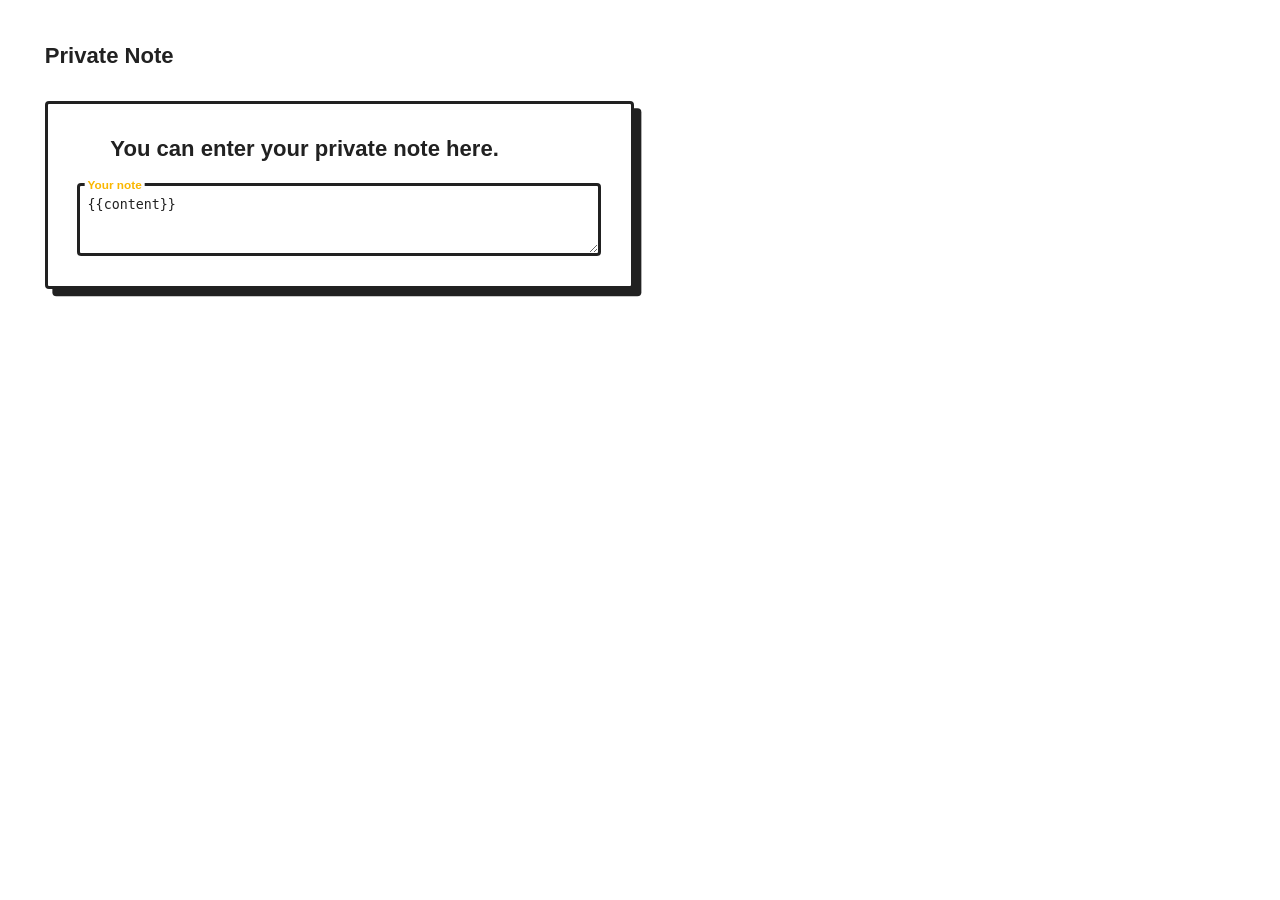
==== templates/show_note_page.html @ 71c3b48d "updated" ====
<html>

<head>
    <style>
        /* @import url("https://rsms.me/inter/inter.css"); */

        :root {
            --color-light: white;
            --color-dark: #212121;
            --color-signal: #fab700;
            --color-background: var(--color-light);
            --color-text: var(--color-dark);
            --color-accent: var(--color-signal);
            --size-bezel: .5rem;
            --size-radius: 4px;
            line-height: 1.4;
            font-family: "Inter", sans-serif;
            font-size: calc(.6rem + .4vw);
            color: var(--color-text);
            background: var(--color-background);
            font-weight: 300;
            padding: 0 calc(var(--size-bezel) * 3);
        }

        h1,
        h2,
        h3 {
            font-weight: 900;
        }

        mark {
            background: var(--color-accent);
            color: var(--color-text);
            font-weight: bold;
            padding: 0 0.2em;
        }

        .card {
            background: var(--color-background);
            padding: calc(4 * var(--size-bezel));
            margin-top: calc(4 * var(--size-bezel));
            border-radius: var(--size-radius);
            border: 3px solid var(--color-shadow, currentColor);
            box-shadow: 0.5rem 0.5rem 0 var(--color-shadow, currentColor);
        }

        .card--inverted {
            --color-background: var(--color-dark);
            color: var(--color-light);
            --color-shadow: var(--color-accent);
        }

        .card--accent {
            --color-background: var(--color-signal);
            --color-accent: var(--color-light);
            color: var(--color-dark);
        }

        .card *:first-child {
            margin-top: 0;
        }

        .l-design-widht {
            max-width: 40rem;
            padding: 1rem;
        }

        .input {
            position: relative;
        }

        .input__label {
            position: absolute;
            left: 0;
            top: 0;
            padding: calc(var(--size-bezel) * 0.75) calc(var(--size-bezel) * .5);
            margin: calc(var(--size-bezel) * 0.75 + 3px) calc(var(--size-bezel) * .5);
            background: pink;
            white-space: nowrap;
            transform: translate(0, 0);
            transform-origin: 0 0;
            background: var(--color-background);
            transition: transform 120ms ease-in;
            font-weight: bold;
            line-height: 1.2;
        }

        .input__field {
            box-sizing: border-box;
            display: block;
            width: 100%;
            border: 3px solid currentColor;
            padding: calc(var(--size-bezel) * 1.5) var(--size-bezel);
            color: currentColor;
            background: transparent;
            border-radius: var(--size-radius);
        }

        .input__field:not(:-moz-placeholder-shown)+.input__label {
            transform: translate(0.25rem, -65%) scale(0.8);
            color: var(--color-accent);
        }

        .input__field:not(:-ms-input-placeholder)+.input__label {
            transform: translate(0.25rem, -65%) scale(0.8);
            color: var(--color-accent);
        }

        .input__field:focus+.input__label,
        .input__field:not(:placeholder-shown)+.input__label {
            transform: translate(0.25rem, -65%) scale(0.8);
            color: var(--color-accent);
        }

        .button-group {
            margin-top: calc(var(--size-bezel) * 2.5);
        }

        button {
            color: currentColor;
            padding: var(--size-bezel) calc(var(--size-bezel) * 2);
            background: var(--color-accent);
            border: none;
            border-radius: var(--size-radius);
            font-weight: 900;
        }

        button[type=reset] {
            background: var(--color-background);
            font-weight: 200;
        }

        button+button {
            margin-left: calc(var(--size-bezel) * 2);
        }

        .icon {
            display: inline-block;
            width: 1em;
            height: 1em;
            margin-right: 0.5em;
        }

        .hidden {
            display: none;
        }
    </style>
</head>

<body>

    <article class="l-design-widht">
        <h1>Private Note</h1>

        <div class="card">
            <h2><svg class="icon" aria-hidden="true">
                    <use xlink:href="#icon-coffee" href="#icon-coffee" />
                </svg>You can enter your private note here.</h2>

            <!-- <form action="/linkPage" method="post"> -->
            <label class="input">
                <textarea name="input" class="input__field" id="text_area" type="text" placeholder=" "
                    rows="3">{{content}}</textarea>
                <span class="input__label">Your note</span>
            </label>
            <!-- <div class="button-group">
                    <button id="creat_note" type="submit">Creat Note</button>
                </div> -->

            <!-- </form> -->
        </div>
        </svg>
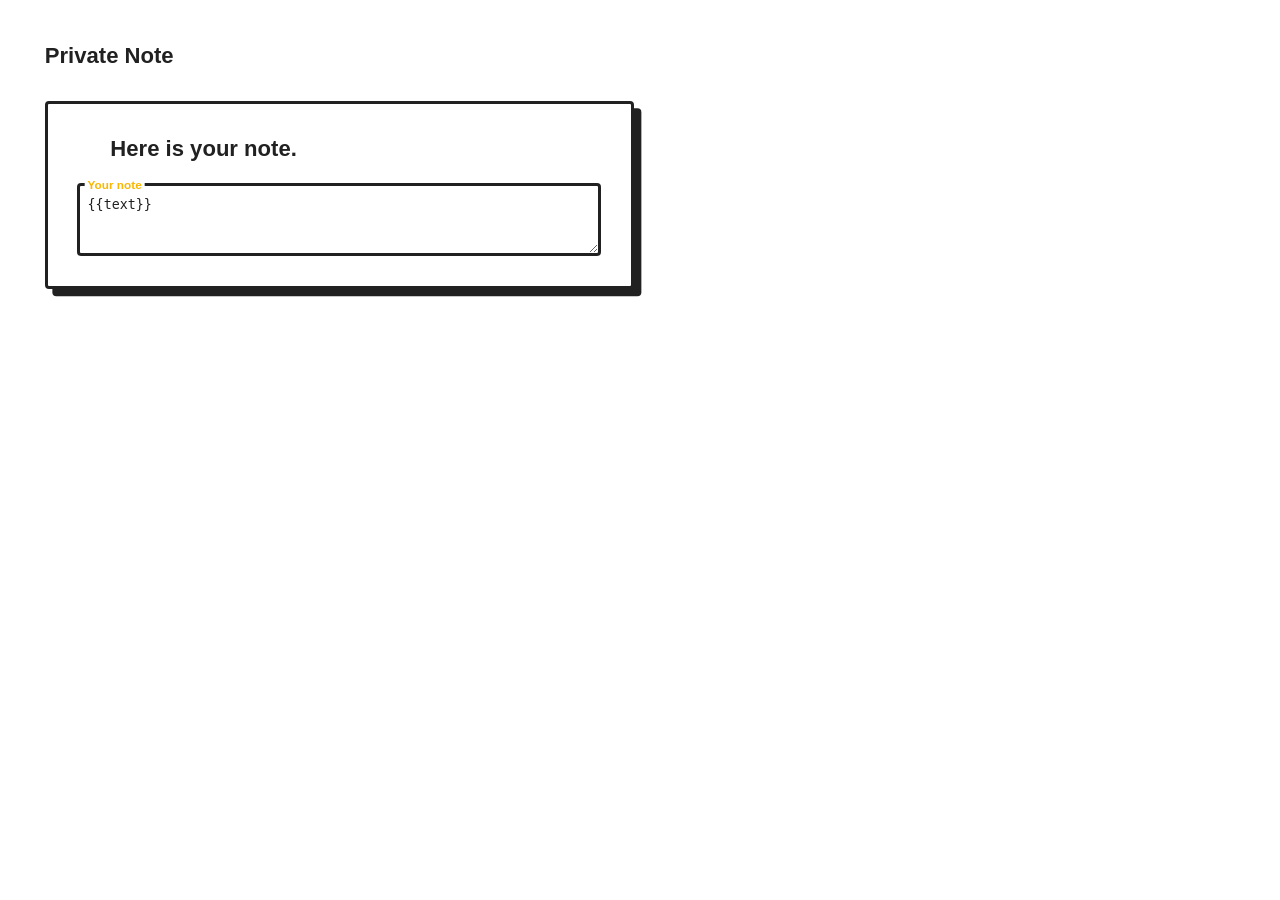
==== commit 76522416: "finishhhhed frontend and backend" ====
--- a/templates/show_note_page.html
+++ b/templates/show_note_page.html
@@ -155,12 +155,12 @@
         <div class="card">
             <h2><svg class="icon" aria-hidden="true">
                     <use xlink:href="#icon-coffee" href="#icon-coffee" />
-                </svg>You can enter your private note here.</h2>
+                </svg>Here is your note.</h2>
 
             <!-- <form action="/linkPage" method="post"> -->
             <label class="input">
                 <textarea name="input" class="input__field" id="text_area" type="text" placeholder=" "
-                    rows="3">{{content}}</textarea>
+                    rows="3">{{text}}</textarea>
                 <span class="input__label">Your note</span>
             </label>
             <!-- <div class="button-group">
